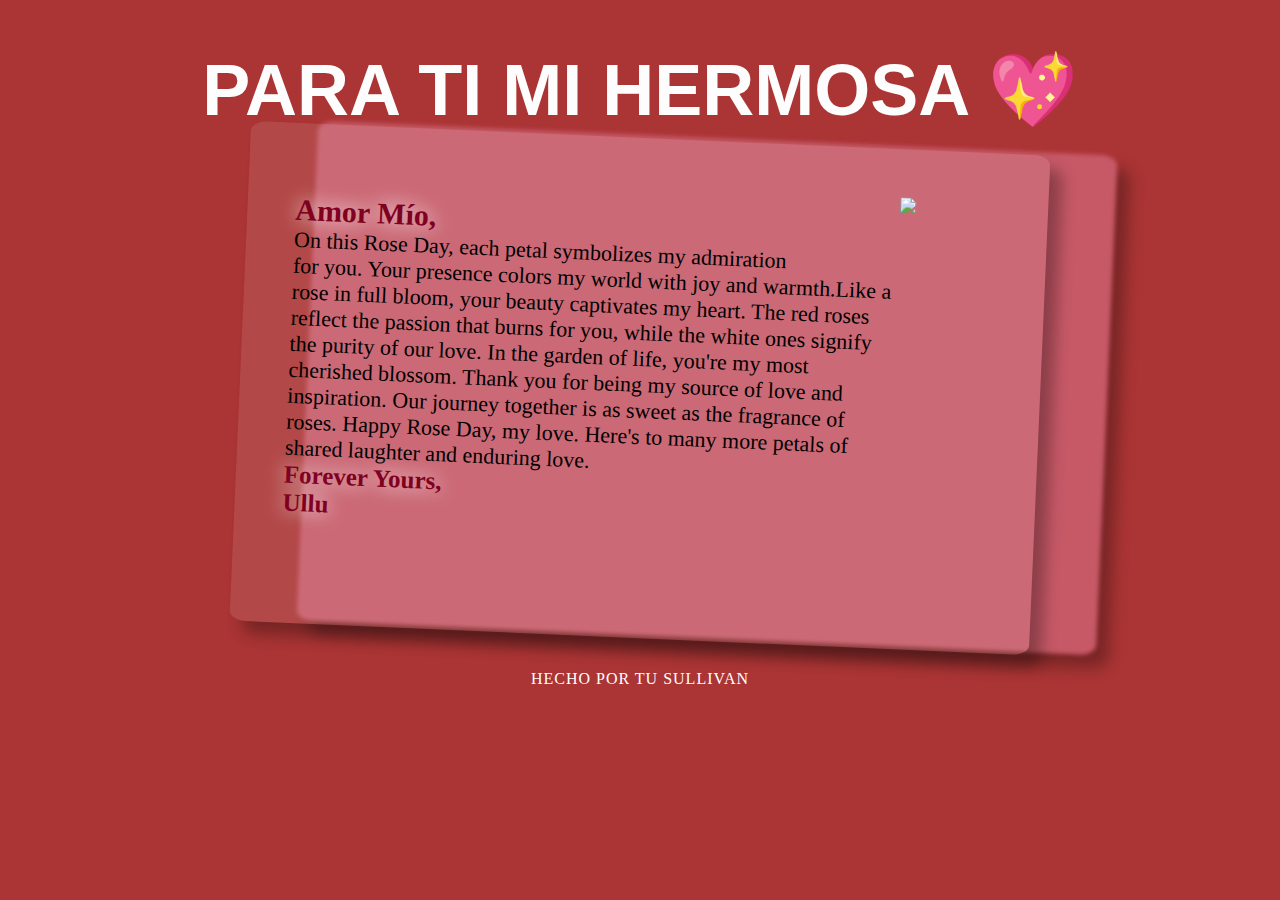
==== new.html @ 0102d12c "Create new.html" ====
<!DOCTYPE html>
<html lang="en">
  <head>
    <meta charset="UTF-8" />
    <meta name="viewport" content="width=device-width, initial-scale=1.0" />
    <title>bebe</title>
    <link rel="stylesheet" href="new.css" />
  </head>
  <body>
    <div class="wrap">
      <h1>PARA TI MI HERMOSA 💖</h1>
      <div class="postcard1"></div>
      <div class="postcard">
        <div class="letter"></div>
        <p>
          <span>Amor Mío,</span>
          <br />
          On this Rose Day, each petal symbolizes my admiration <br />for you.
          Your presence colors my world with joy and warmth.Like a rose in full
          bloom, your beauty captivates my heart. The red roses reflect the
          passion that burns for you, while the white ones signify the purity of
          our love. In the garden of life, you're my most cherished blossom.
          Thank you for being my source of love and inspiration. Our journey
          together is as sweet as the fragrance of roses. Happy Rose Day, my
          love. Here's to many more petals of shared laughter and enduring love.
          <br />
          <span class="ullu">
            Forever Yours,
            <br />
            Ullu</span
          >
        </p>
        <div class="address">
          <img
            src="https://i.postimg.cc/7YphScQ1/Whats-App-Image-2024-02-13-at-16-04-58.jpg"
            class="mail_stamp"
          />
        </div>
      </div>
    </div>

    <footer>
      <p>HECHO POR TU SULLIVAN</p>
    </footer>
  </body>
</html>
---- new.css ----
@import url("https://fonts.googleapis.com/css2?family=Great+Vibes&display=swap");

* {
    box-sizing: border-box;
  }
  
  body {
    font-family: "Varela Round", "Quicksand", sans-serif;
    background: url(amor.jpeg);
    background-size: cover;
    background-repeat: no-repeat;
    background-color: rgb(171, 52, 52);
  }
  
  .postcard {
    width: 800px;
    height: 500px;
    background: rgba(255, 255, 255, 0.101);
  
    margin: 0 auto;
    border-radius: 2%;
    display: flex;
    justify-content: space-between;
    padding: 3em;
    box-shadow: 0.8em 0.8em 15px rgba(0, 0, 0, 0.3);
    -ms-transform: rotate(2.5deg); /* IE 9 */
    -webkit-transform: rotate(2.5deg); /* Chrome, Safari, Opera */
    transform: rotate(2.5deg);
    -moz-transition: all 0.5s ease;
    -webkit-transition: all 0.5s ease;
    -o-transition: all 0.5s ease;
    transition: all 0.5s ease;
  }
  
  .postcard1 {
    width: 800px;
    height: 500px;
    background: #f594b862;
    position: absolute;
    left: 24%;
    -webkit-filter: blur(2px);
    z-index: -1;
    margin: 0 auto;
    border-radius: 2%;
    display: flex;
    justify-content: space-between;
    padding: 3em;
    box-shadow: 0.8em 0.8em 15px rgba(0, 0, 0, 0.3);
    -ms-transform: rotate(2.5deg); /* IE 9 */
    -webkit-transform: rotate(2.5deg); /* Chrome, Safari, Opera */
    transform: rotate(2.5deg);
    -moz-transition: all 0.5s ease;
    -webkit-transition: all 0.5s ease;
    -o-transition: all 0.5s ease;
    transition: all 0.5s ease;
  }
  
  h1 {
    text-align: center;
    font-size: 4.5em;
    color: #fdfdfd;
    margin-bottom: 5px;
  }
  
  /*animation*/
  .postcard:hover,
  .postcard:active,
  .postcard:focus {
    -ms-transform: rotate(0deg); /* IE 9 */
    -webkit-transform: rotate(0deg); /* Chrome, Safari, Opera */
    transform: rotate(0deg);
    -moz-transition: all 0.5s ease;
    -webkit-transition: all 0.5s ease;
    -o-transition: all 0.5s ease;
    transition: all 0.5s ease;
  }
  
  .mail_stamp {
    width: 100px;
    float: right;
  }
  
  .push {
    margin-bottom: 1em;
    margin-top: 0.5em;
  }
  
  /*footer*/
  footer {
    margin: 2em auto;
    text-align: center;
    font-family: "Varela Round", "Quicksand", sans-serif;
    color: white;
  }
  
  footer p {
    font-size: 1em;
    letter-spacing: 1px;
  }
  p span {
    font-size: 30px;
    font-weight: 600;
    text-shadow: 0 0 20px rgb(255, 255, 255);
    color: #800020;
  }
  p {
    font-size: 22px;
    font-family: cursive;
    font-weight: 540;
  }
  .ullu {
    font-size: 25px;
  
    text-shadow: 0 0 20px rgb(255, 255, 255);
  }
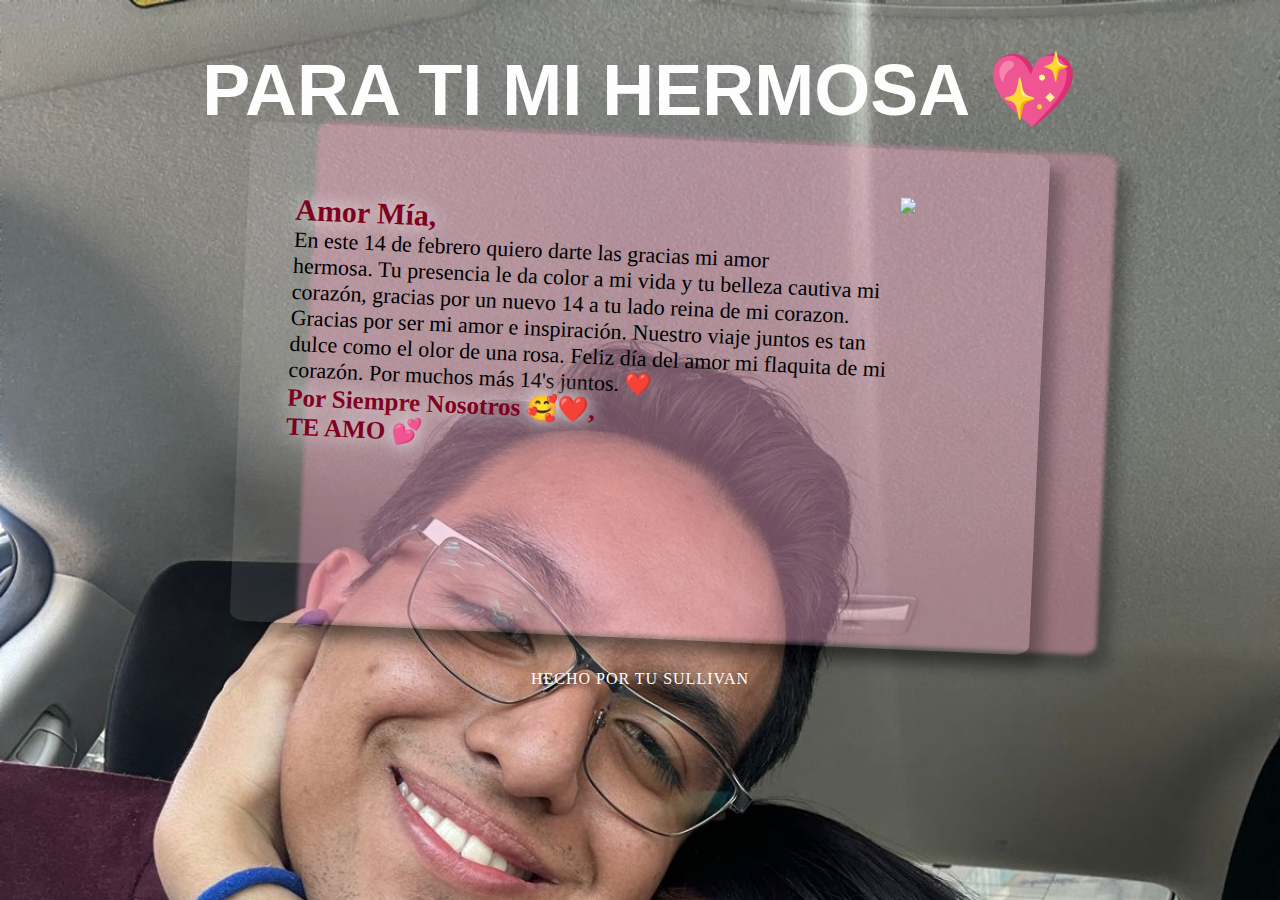
==== commit 5a9a9461: "Update new.html" ====
--- a/new.html
+++ b/new.html
@@ -13,21 +13,20 @@
       <div class="postcard">
         <div class="letter"></div>
         <p>
-          <span>Amor Mío,</span>
+          <span>Amor Mía,</span>
           <br />
-          On this Rose Day, each petal symbolizes my admiration <br />for you.
-          Your presence colors my world with joy and warmth.Like a rose in full
-          bloom, your beauty captivates my heart. The red roses reflect the
-          passion that burns for you, while the white ones signify the purity of
-          our love. In the garden of life, you're my most cherished blossom.
-          Thank you for being my source of love and inspiration. Our journey
-          together is as sweet as the fragrance of roses. Happy Rose Day, my
-          love. Here's to many more petals of shared laughter and enduring love.
+          En este 14 de febrero quiero darte las gracias mi amor <br />hermosa.
+          Tu presencia le da color a mi vida y tu belleza cautiva mi corazón, gracias por un nuevo 14 a tu lado
+          reina de mi corazon. 
+          Gracias por ser mi amor e inspiración. Nuestro viaje juntos es tan dulce
+          como el olor de una rosa.
+          Feliz día del amor mi flaquita de mi corazón.
+          Por muchos más 14's juntos. ❤️
           <br />
           <span class="ullu">
-            Forever Yours,
+            Por Siempre Nosotros 🥰❤️,
             <br />
-            Ullu</span
+            TE AMO 💕</span
           >
         </p>
         <div class="address">
